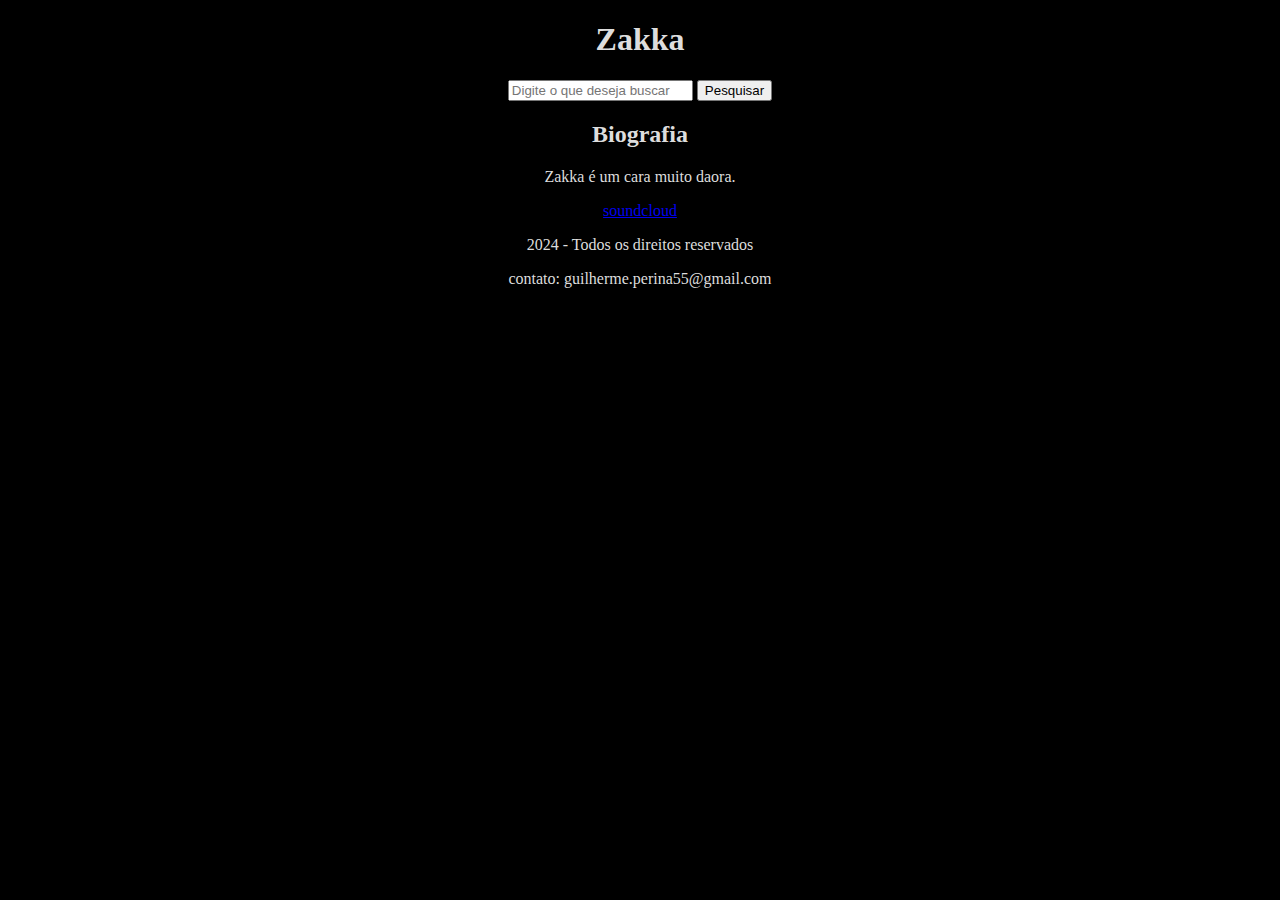
==== index.html @ d8b58bd2 "update" ====
<!-- Quando finalizar o código, selecione ele inteiro (CTRL + A) e aperte "CTRL + ALT + F" para identar todo o código (organiza toda a formatação) -->

<!DOCTYPE html>
<html lang="pt-br">
<head> <!-- metadados (informações pro navegador) -->
    <meta charset="UTF-8">
    <meta name="viewport" content="width=device-width, initial-scale=1.0">
    <link rel="stylesheet" href="style.css"> <!-- link do HTML com o CSS -->
    <title>Zakka</title>
</head>
<body> <!-- conteúdo da página -->
    <header><h1>Zakka</h1></header> <!-- Cabeçalho --> <!-- tag "h1" deixa em negrito (título da página) -->

    <main> <!-- corpo -->
        <section>
            <input type="text" placeholder="Digite o que deseja buscar">   <!-- campo de pesquisa -->
            <button>Pesquisar</button> <!-- botão -->
        </section>
        <section>
            <h2>Biografia</h2> <!-- Título 2 --> <!-- tag "h2" deixa em negrito como um segundo título na página -->
            <p>Zakka é um cara muito daora.</p> <!-- <p é para dar parágrafo -->
            <a href="https://soundcloud.com/zakka_music">soundcloud</a> <!-- coloca um link externo -->        
        </section>
    </main>
    <footer> <!-- rodapé -->
        <p>2024 - Todos os direitos reservados</p> <!-- tag "p" de parágrafo -->
        <p>contato: guilherme.perina55@gmail.com</p>
    </footer>
</body>
</html>
---- style.css ----
body{
    background-color: black; /* cor de fundo da página */
    text-align: center ; /* alinhamento do texto */
    color: #dddddd;
}
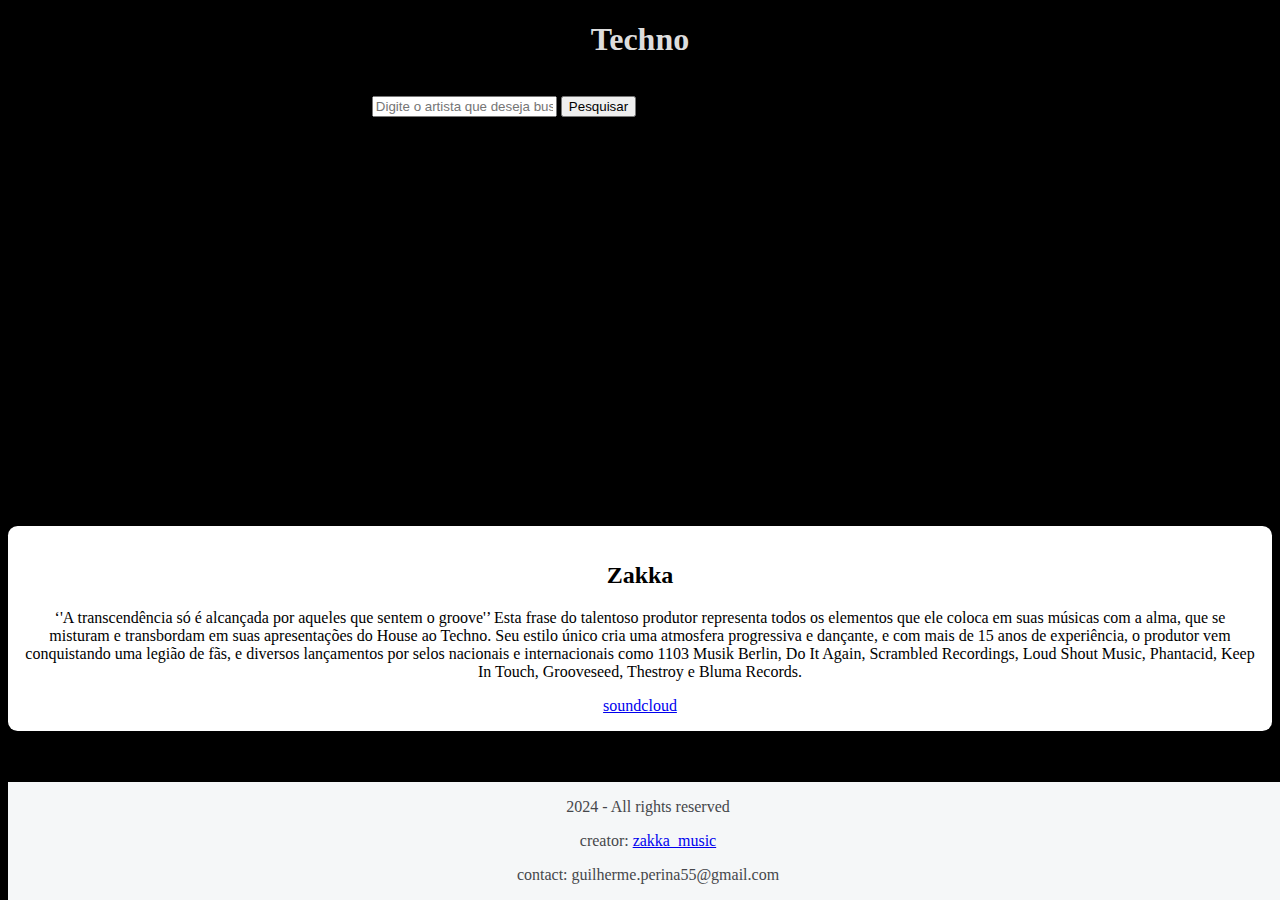
==== commit 80512152: "update" ====
--- a/index.html
+++ b/index.html
@@ -6,25 +6,35 @@
     <meta charset="UTF-8">
     <meta name="viewport" content="width=device-width, initial-scale=1.0">
     <link rel="stylesheet" href="style.css"> <!-- link do HTML com o CSS -->
-    <title>Zakka</title>
+    <title>Eletronic Music</title>
 </head>
 <body> <!-- conteúdo da página -->
-    <header><h1>Zakka</h1></header> <!-- Cabeçalho --> <!-- tag "h1" deixa em negrito (título da página) -->
+    <header><h1>Techno</h1></header> <!-- Cabeçalho --> <!-- tag "h1" deixa em negrito (título da página) -->
 
     <main> <!-- corpo -->
         <section>
-            <input type="text" placeholder="Digite o que deseja buscar">   <!-- campo de pesquisa -->
-            <button>Pesquisar</button> <!-- botão -->
+            <div class="resultados-pesquisa">
+                <input type="text" placeholder="Digite o artista que deseja buscar">   <!-- campo de pesquisa -->
+                <button>Pesquisar</button> <!-- botão -->
+            </div>
         </section>
-        <section>
-            <h2>Biografia</h2> <!-- Título 2 --> <!-- tag "h2" deixa em negrito como um segundo título na página -->
-            <p>Zakka é um cara muito daora.</p> <!-- <p é para dar parágrafo -->
-            <a href="https://soundcloud.com/zakka_music">soundcloud</a> <!-- coloca um link externo -->        
+        <section class="item-resultado"> <!-- o class é para referenciar esse trecho no CSS-->
+            <div>
+                <h2>Zakka</h2> <!-- Título 2 --> <!-- tag "h2" deixa em negrito como um segundo título na página -->
+                <p>‘'A transcendência só é alcançada por aqueles que sentem o groove'’
+
+                    Esta frase do talentoso produtor representa todos os elementos que ele coloca em suas músicas com a alma, que se misturam e transbordam em suas apresentações do House ao Techno.
+                    
+                    Seu estilo único cria uma atmosfera progressiva e dançante, e com mais de 15 anos de experiência, o produtor vem conquistando uma legião de fãs, e diversos lançamentos por selos nacionais e internacionais como 1103 Musik Berlin, Do It Again, Scrambled Recordings, Loud Shout Music, Phantacid, Keep In Touch, Grooveseed, Thestroy e Bluma Records.
+                </p> <!-- <p é para dar parágrafo -->
+                <a href="https://soundcloud.com/zakka_music" target="_blank">soundcloud</a> <!-- coloca um link externo --> <!-- target é para o link abrir em uma nova página -->
+            </div>       
         </section>
     </main>
     <footer> <!-- rodapé -->
-        <p>2024 - Todos os direitos reservados</p> <!-- tag "p" de parágrafo -->
-        <p>contato: guilherme.perina55@gmail.com</p>
+        <p>2024 - All rights reserved</p> <!-- tag "p" de parágrafo -->
+        <p>creator: <a href="https://soundcloud.com/zakka_music" target="_blank">zakka_music</a></p>
+        <p>contact: guilherme.perina55@gmail.com</p>
     </footer>
 </body>
 </html>--- a/style.css
+++ b/style.css
@@ -1,5 +1,34 @@
 body{
     background-color: black; /* cor de fundo da página */
     text-align: center ; /* alinhamento do texto */
-    color: #dddddd;
+    color: #dddddd; /* cor das letras */
 }
+
+.resultados-pesquisa {
+    width: 60rem; /* Largura máxima da caixa de resultados */
+    height: 46vh; /* Altura máxima da caixa de resultados */
+    overflow-y: auto; /* Adiciona rolagem vertical se necessário */
+    margin-top: 1rem; /* Espaçamento acima da caixa de resultados */
+    padding: 1rem; /* Espaçamento interno */
+    border-radius: 0.6rem; /* Borda arredondada */
+}
+
+.item-resultado {
+    color: black;
+    background: #FFFFFF; /* Cor de fundo dos itens */
+    border-radius: 0.6rem; /* Borda arredondada */
+    padding: 1rem; /* Espaçamento interno */
+    margin-bottom: 1rem; /* Espaçamento abaixo dos itens */
+    box-shadow: 0 2px 4px rgba(0, 0, 0, 0.1); /* Sombra leve */
+}
+
+footer {
+    background-color: #F5F7F8; /* Cor de fundo do rodapé */
+    color: #45474B; /* Cor do texto */
+    text-align: center; /* Alinha o texto ao centro */
+    padding: 0; /* Espaçamento interno */
+    width: 100%; /* Largura total da página */
+    position: absolute; /* Posiciona o rodapé */
+    bottom: 0; /* Alinha ao fundo da página */
+    font-size: 1rem; /* Tamanho da fonte */
+}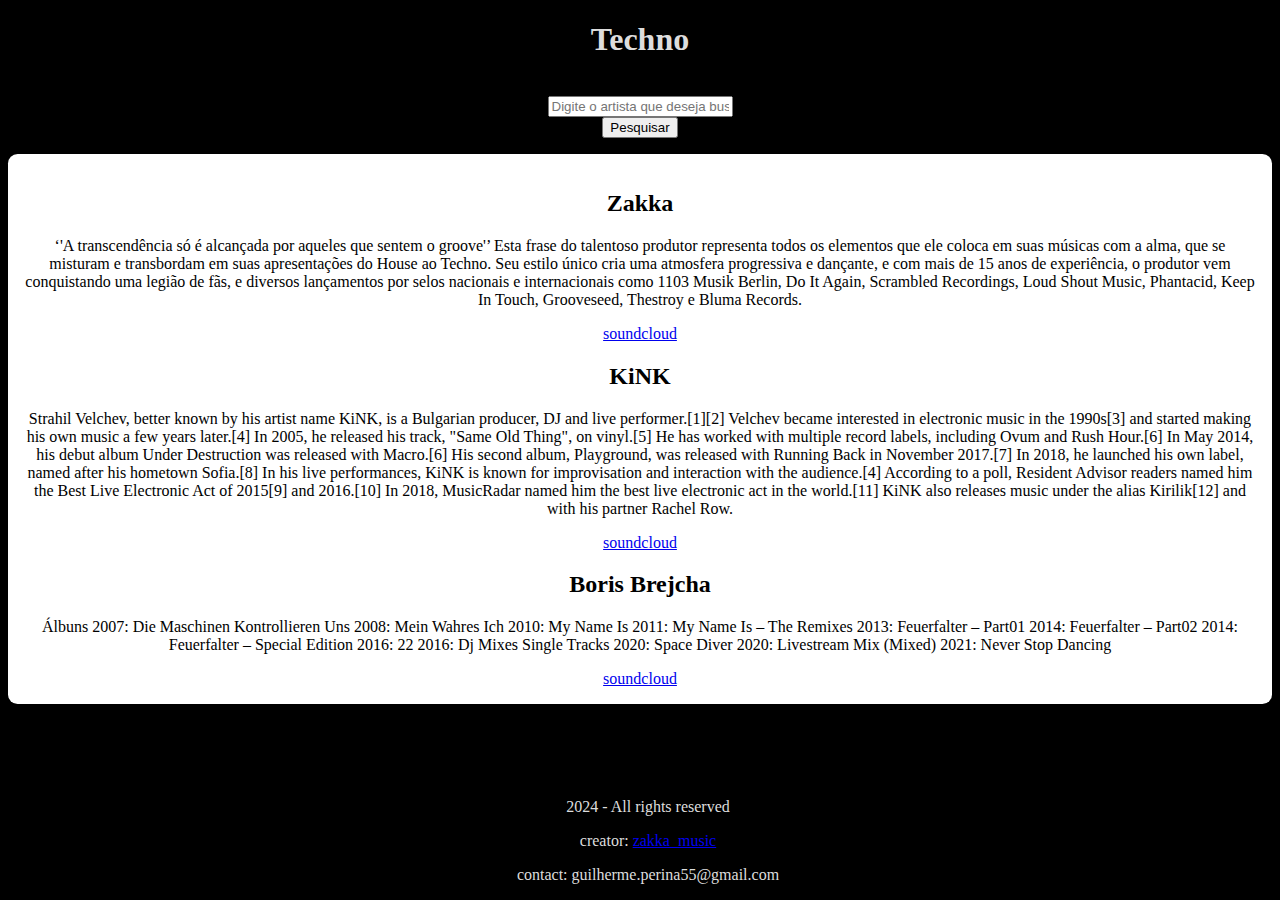
==== commit aa67b90b: "update" ====
--- a/index.html
+++ b/index.html
@@ -11,15 +11,15 @@
 <body> <!-- conteúdo da página -->
     <header><h1>Techno</h1></header> <!-- Cabeçalho --> <!-- tag "h1" deixa em negrito (título da página) -->
 
-    <main> <!-- corpo -->
+    <main> <!-- corpo -->   
         <section>
-            <div class="resultados-pesquisa">
+            <div class="resultados-pesquisa"> <!-- tag DIV serve para "separar os assuntos" dentro do código-->
                 <input type="text" placeholder="Digite o artista que deseja buscar">   <!-- campo de pesquisa -->
                 <button>Pesquisar</button> <!-- botão -->
             </div>
         </section>
-        <section class="item-resultado"> <!-- o class é para referenciar esse trecho no CSS-->
-            <div>
+        <section> 
+            <div class="item-resultado"> <!-- o class é para referenciar esse trecho no CSS-->
                 <h2>Zakka</h2> <!-- Título 2 --> <!-- tag "h2" deixa em negrito como um segundo título na página -->
                 <p>‘'A transcendência só é alcançada por aqueles que sentem o groove'’
 
@@ -28,13 +28,42 @@
                     Seu estilo único cria uma atmosfera progressiva e dançante, e com mais de 15 anos de experiência, o produtor vem conquistando uma legião de fãs, e diversos lançamentos por selos nacionais e internacionais como 1103 Musik Berlin, Do It Again, Scrambled Recordings, Loud Shout Music, Phantacid, Keep In Touch, Grooveseed, Thestroy e Bluma Records.
                 </p> <!-- <p é para dar parágrafo -->
                 <a href="https://soundcloud.com/zakka_music" target="_blank">soundcloud</a> <!-- coloca um link externo --> <!-- target é para o link abrir em uma nova página -->
-            </div>       
+
+                <h2>KiNK</h2>
+                <p>Strahil Velchev, better known by his artist name KiNK, is a Bulgarian producer, DJ and live performer.[1][2]
+
+                    Velchev became interested in electronic music in the 1990s[3] and started making his own music a few years later.[4] In 2005, he released his track, "Same Old Thing", on vinyl.[5] He has worked with multiple record labels, including Ovum and Rush Hour.[6] In May 2014, his debut album Under Destruction was released with Macro.[6] His second album, Playground, was released with Running Back in November 2017.[7] In 2018, he launched his own label, named after his hometown Sofia.[8]
+                    
+                    In his live performances, KiNK is known for improvisation and interaction with the audience.[4] According to a poll, Resident Advisor readers named him the Best Live Electronic Act of 2015[9] and 2016.[10] In 2018, MusicRadar named him the best live electronic act in the world.[11]
+                    
+                    KiNK also releases music under the alias Kirilik[12] and with his partner Rachel Row.
+                </p>
+                <a href="https://soundcloud.com/kink" target="_blank">soundcloud</a>
+
+                <h2>Boris Brejcha</h2>
+                <p>Álbuns
+                        2007: Die Maschinen Kontrollieren Uns
+                        2008: Mein Wahres Ich
+                        2010: My Name Is
+                        2011: My Name Is – The Remixes
+                        2013: Feuerfalter – Part01
+                        2014: Feuerfalter – Part02
+                        2014: Feuerfalter – Special Edition
+                        2016: 22
+                        2016: Dj Mixes Single Tracks
+                        2020: Space Diver
+                        2020: Livestream Mix (Mixed)
+                        2021: Never Stop Dancing
+                </p>
+                <a href="https://soundcloud.com/boris-brejcha" target="_blank">soundcloud</a>      
+           </div>       
         </section>
     </main>
     <footer> <!-- rodapé -->
         <p>2024 - All rights reserved</p> <!-- tag "p" de parágrafo -->
-        <p>creator: <a href="https://soundcloud.com/zakka_music" target="_blank">zakka_music</a></p>
+        <p>creator: <a href="https://soundcloud.com/zakka_music">zakka_music</a></p>
         <p>contact: guilherme.perina55@gmail.com</p>
     </footer>
+    <script src="app.js"></script> <!-- tag para linkar o JS. PRECISA FICAR NO FINAL DO CÓDIGO PARA QUE O SISTEMA NÃO FIQUE LENTO -->
 </body>
 </html>--- a/style.css
+++ b/style.css
@@ -5,8 +5,10 @@
 }
 
 .resultados-pesquisa {
-    width: 60rem; /* Largura máxima da caixa de resultados */
-    height: 46vh; /* Altura máxima da caixa de resultados */
+    display: flex;
+    align-items: center;
+    align-content: center;
+    flex-direction: column;
     overflow-y: auto; /* Adiciona rolagem vertical se necessário */
     margin-top: 1rem; /* Espaçamento acima da caixa de resultados */
     padding: 1rem; /* Espaçamento interno */
@@ -18,17 +20,17 @@
     background: #FFFFFF; /* Cor de fundo dos itens */
     border-radius: 0.6rem; /* Borda arredondada */
     padding: 1rem; /* Espaçamento interno */
-    margin-bottom: 1rem; /* Espaçamento abaixo dos itens */
+    margin-bottom: 130px; /* Espaçamento abaixo dos itens */
     box-shadow: 0 2px 4px rgba(0, 0, 0, 0.1); /* Sombra leve */
 }
 
 footer {
-    background-color: #F5F7F8; /* Cor de fundo do rodapé */
-    color: #45474B; /* Cor do texto */
+    background-color: black; /* Cor de fundo do rodapé */
+    color: #dddddd; /* Cor do texto */
     text-align: center; /* Alinha o texto ao centro */
     padding: 0; /* Espaçamento interno */
     width: 100%; /* Largura total da página */
-    position: absolute; /* Posiciona o rodapé */
+    position: fixed; /* Posiciona o rodapé */
     bottom: 0; /* Alinha ao fundo da página */
     font-size: 1rem; /* Tamanho da fonte */
 }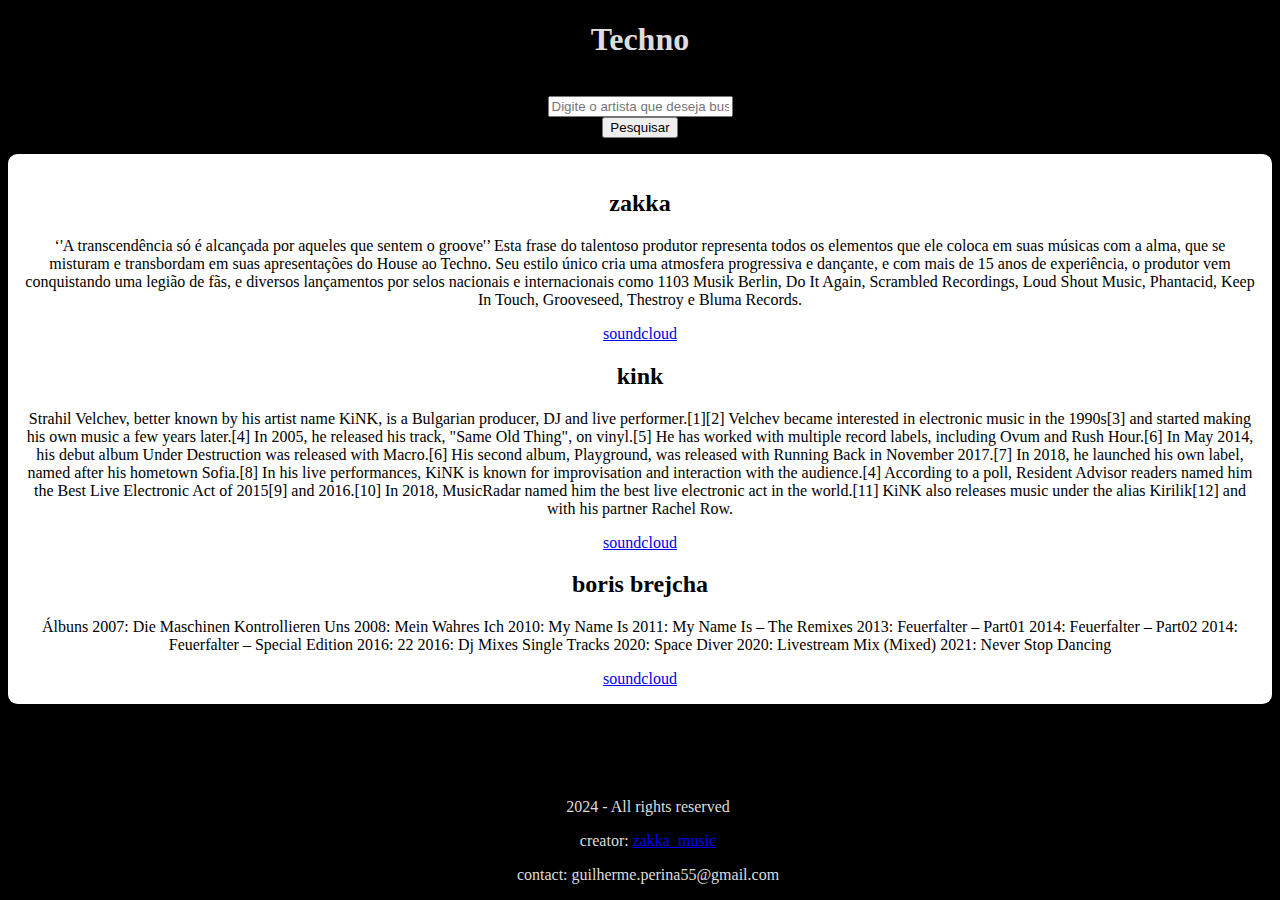
==== commit e1c8a7de: "update" ====
--- a/index.html
+++ b/index.html
@@ -20,7 +20,7 @@
         </section>
         <section> 
             <div class="item-resultado"> <!-- o class é para referenciar esse trecho no CSS-->
-                <h2>Zakka</h2> <!-- Título 2 --> <!-- tag "h2" deixa em negrito como um segundo título na página -->
+                <h2>zakka</h2> <!-- Título 2 --> <!-- tag "h2" deixa em negrito como um segundo título na página -->
                 <p>‘'A transcendência só é alcançada por aqueles que sentem o groove'’
 
                     Esta frase do talentoso produtor representa todos os elementos que ele coloca em suas músicas com a alma, que se misturam e transbordam em suas apresentações do House ao Techno.
@@ -29,7 +29,7 @@
                 </p> <!-- <p é para dar parágrafo -->
                 <a href="https://soundcloud.com/zakka_music" target="_blank">soundcloud</a> <!-- coloca um link externo --> <!-- target é para o link abrir em uma nova página -->
 
-                <h2>KiNK</h2>
+                <h2>kink</h2>
                 <p>Strahil Velchev, better known by his artist name KiNK, is a Bulgarian producer, DJ and live performer.[1][2]
 
                     Velchev became interested in electronic music in the 1990s[3] and started making his own music a few years later.[4] In 2005, he released his track, "Same Old Thing", on vinyl.[5] He has worked with multiple record labels, including Ovum and Rush Hour.[6] In May 2014, his debut album Under Destruction was released with Macro.[6] His second album, Playground, was released with Running Back in November 2017.[7] In 2018, he launched his own label, named after his hometown Sofia.[8]
@@ -40,7 +40,7 @@
                 </p>
                 <a href="https://soundcloud.com/kink" target="_blank">soundcloud</a>
 
-                <h2>Boris Brejcha</h2>
+                <h2>boris brejcha</h2>
                 <p>Álbuns
                         2007: Die Maschinen Kontrollieren Uns
                         2008: Mein Wahres Ich
@@ -64,6 +64,7 @@
         <p>creator: <a href="https://soundcloud.com/zakka_music">zakka_music</a></p>
         <p>contact: guilherme.perina55@gmail.com</p>
     </footer>
-    <script src="app.js"></script> <!-- tag para linkar o JS. PRECISA FICAR NO FINAL DO CÓDIGO PARA QUE O SISTEMA NÃO FIQUE LENTO -->
+    <script src="dados.js"></script> <!-- tag para linkar o JS. PRECISA FICAR NO FINAL DO CÓDIGO PARA QUE O SISTEMA NÃO FIQUE LENTO -->
+    <script src="app.js"></script> 
 </body>
 </html>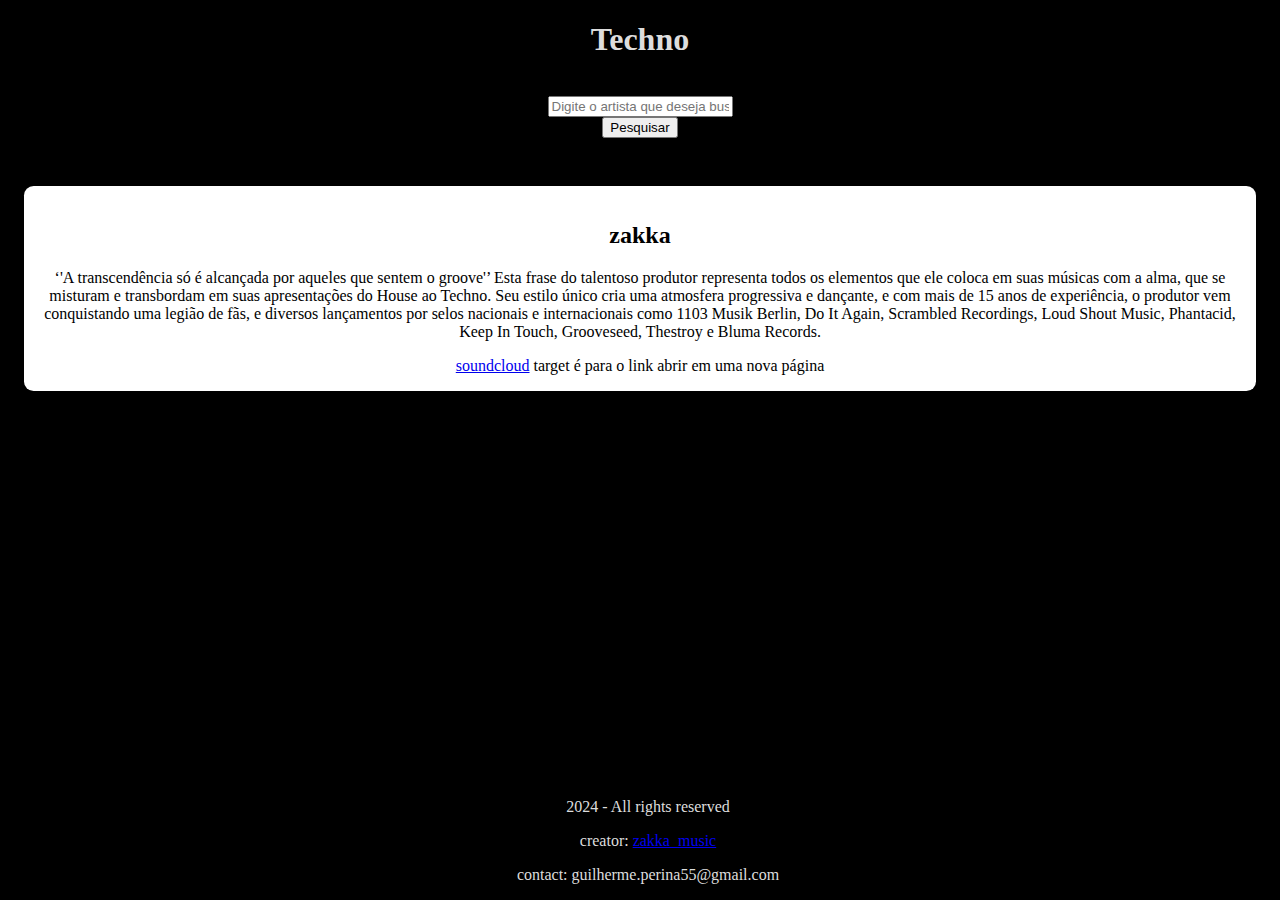
==== commit 7938f227: "update" ====
--- a/index.html
+++ b/index.html
@@ -18,44 +18,10 @@
                 <button>Pesquisar</button> <!-- botão -->
             </div>
         </section>
-        <section> 
+        <section class="resultados-pesquisa"
+            id="resultados-pesquisa">
             <div class="item-resultado"> <!-- o class é para referenciar esse trecho no CSS-->
-                <h2>zakka</h2> <!-- Título 2 --> <!-- tag "h2" deixa em negrito como um segundo título na página -->
-                <p>‘'A transcendência só é alcançada por aqueles que sentem o groove'’
-
-                    Esta frase do talentoso produtor representa todos os elementos que ele coloca em suas músicas com a alma, que se misturam e transbordam em suas apresentações do House ao Techno.
-                    
-                    Seu estilo único cria uma atmosfera progressiva e dançante, e com mais de 15 anos de experiência, o produtor vem conquistando uma legião de fãs, e diversos lançamentos por selos nacionais e internacionais como 1103 Musik Berlin, Do It Again, Scrambled Recordings, Loud Shout Music, Phantacid, Keep In Touch, Grooveseed, Thestroy e Bluma Records.
-                </p> <!-- <p é para dar parágrafo -->
-                <a href="https://soundcloud.com/zakka_music" target="_blank">soundcloud</a> <!-- coloca um link externo --> <!-- target é para o link abrir em uma nova página -->
-
-                <h2>kink</h2>
-                <p>Strahil Velchev, better known by his artist name KiNK, is a Bulgarian producer, DJ and live performer.[1][2]
-
-                    Velchev became interested in electronic music in the 1990s[3] and started making his own music a few years later.[4] In 2005, he released his track, "Same Old Thing", on vinyl.[5] He has worked with multiple record labels, including Ovum and Rush Hour.[6] In May 2014, his debut album Under Destruction was released with Macro.[6] His second album, Playground, was released with Running Back in November 2017.[7] In 2018, he launched his own label, named after his hometown Sofia.[8]
-                    
-                    In his live performances, KiNK is known for improvisation and interaction with the audience.[4] According to a poll, Resident Advisor readers named him the Best Live Electronic Act of 2015[9] and 2016.[10] In 2018, MusicRadar named him the best live electronic act in the world.[11]
-                    
-                    KiNK also releases music under the alias Kirilik[12] and with his partner Rachel Row.
-                </p>
-                <a href="https://soundcloud.com/kink" target="_blank">soundcloud</a>
-
-                <h2>boris brejcha</h2>
-                <p>Álbuns
-                        2007: Die Maschinen Kontrollieren Uns
-                        2008: Mein Wahres Ich
-                        2010: My Name Is
-                        2011: My Name Is – The Remixes
-                        2013: Feuerfalter – Part01
-                        2014: Feuerfalter – Part02
-                        2014: Feuerfalter – Special Edition
-                        2016: 22
-                        2016: Dj Mixes Single Tracks
-                        2020: Space Diver
-                        2020: Livestream Mix (Mixed)
-                        2021: Never Stop Dancing
-                </p>
-                <a href="https://soundcloud.com/boris-brejcha" target="_blank">soundcloud</a>      
+                
            </div>       
         </section>
     </main>
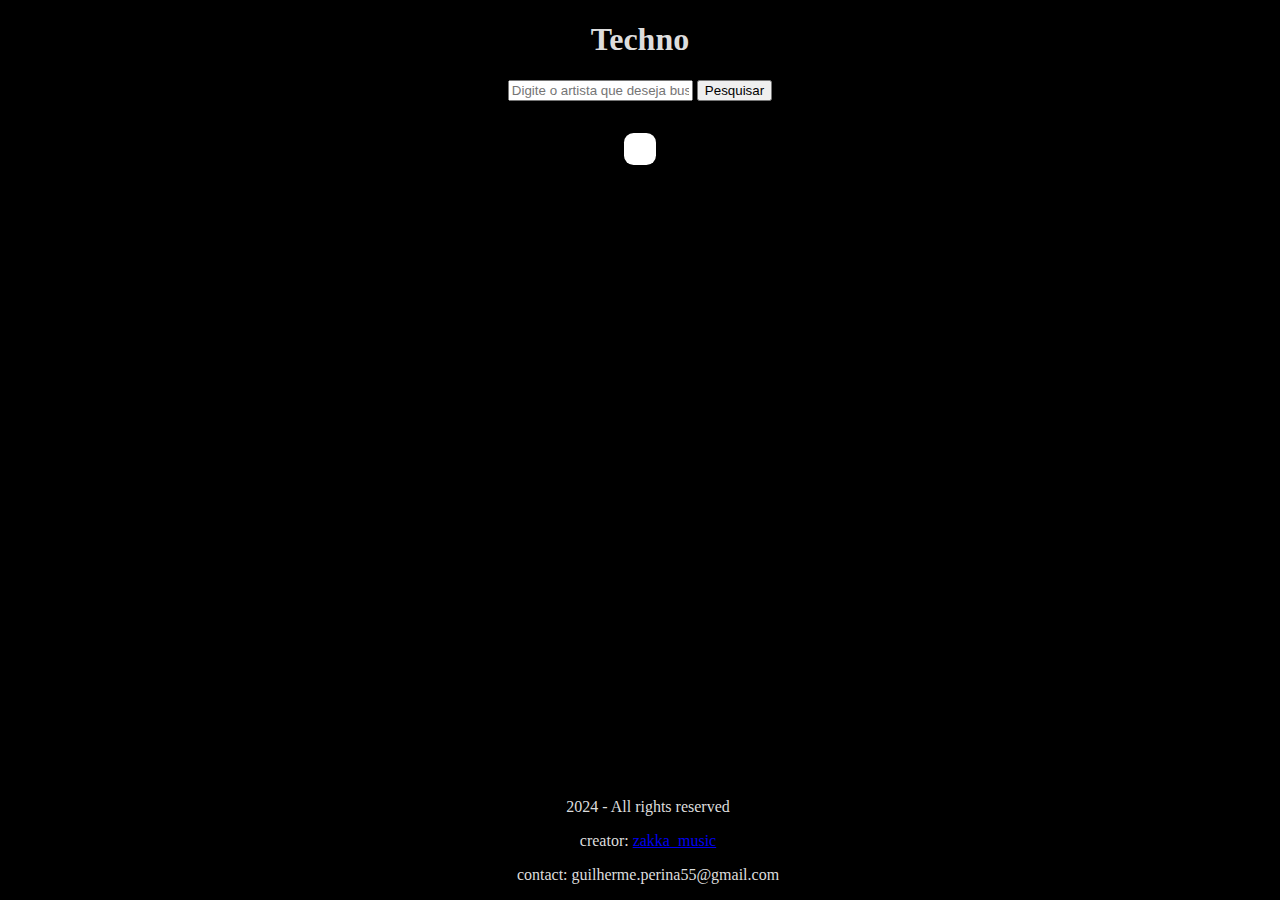
==== commit 5d579237: "UPDATE" ====
--- a/index.html
+++ b/index.html
@@ -12,15 +12,15 @@
     <header><h1>Techno</h1></header> <!-- Cabeçalho --> <!-- tag "h1" deixa em negrito (título da página) -->
 
     <main> <!-- corpo -->   
-        <section>
-            <div class="resultados-pesquisa"> <!-- tag DIV serve para "separar os assuntos" dentro do código-->
-                <input type="text" placeholder="Digite o artista que deseja buscar">   <!-- campo de pesquisa -->
-                <button>Pesquisar</button> <!-- botão -->
-            </div>
+        
+        <section> <!-- a sessão separa os resultados da pesquisa (serve para separar os assuntos) -->
+            <input type="text" placeholder="Digite o artista que deseja buscar">   <!-- campo de pesquisa -->
+            <button onclick="pesquisar()">Pesquisar</button> <!-- botão -->
         </section>
-        <section class="resultados-pesquisa"
-            id="resultados-pesquisa">
-            <div class="item-resultado"> <!-- o class é para referenciar esse trecho no CSS-->
+
+        <section class="resultados-pesquisa" 
+            id="resultados-pesquisa"> <!-- o class acima é para referenciar esse trecho no CSS e o id é para referenciar no JavaScript-->
+            <div class="item-resultado"> <!-- tag DIV serve para "separar os assuntos" dentro do código-->
                 
            </div>       
         </section>
